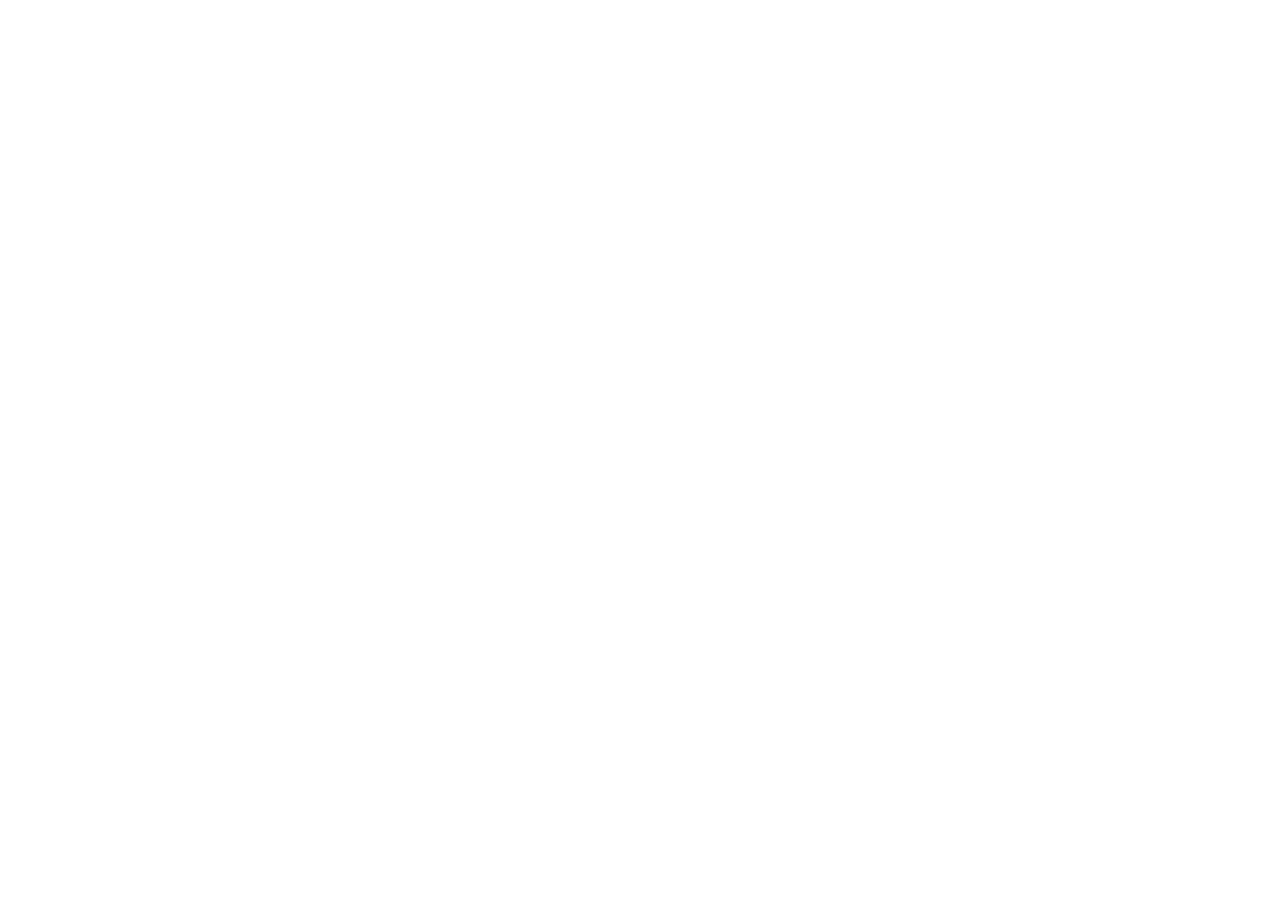
==== index.html @ 11ad14fa "modified" ====
<!DOCTYPE html>
<html lang="en">
<head>
    <meta charset="UTF-8">
    <meta name="viewport" content="width=device-width, initial-scale=1.0">
    <title>Document</title>
    <script src="17_callbackFunction.js"></script>
</head>
<body>
    
</body>
</html>
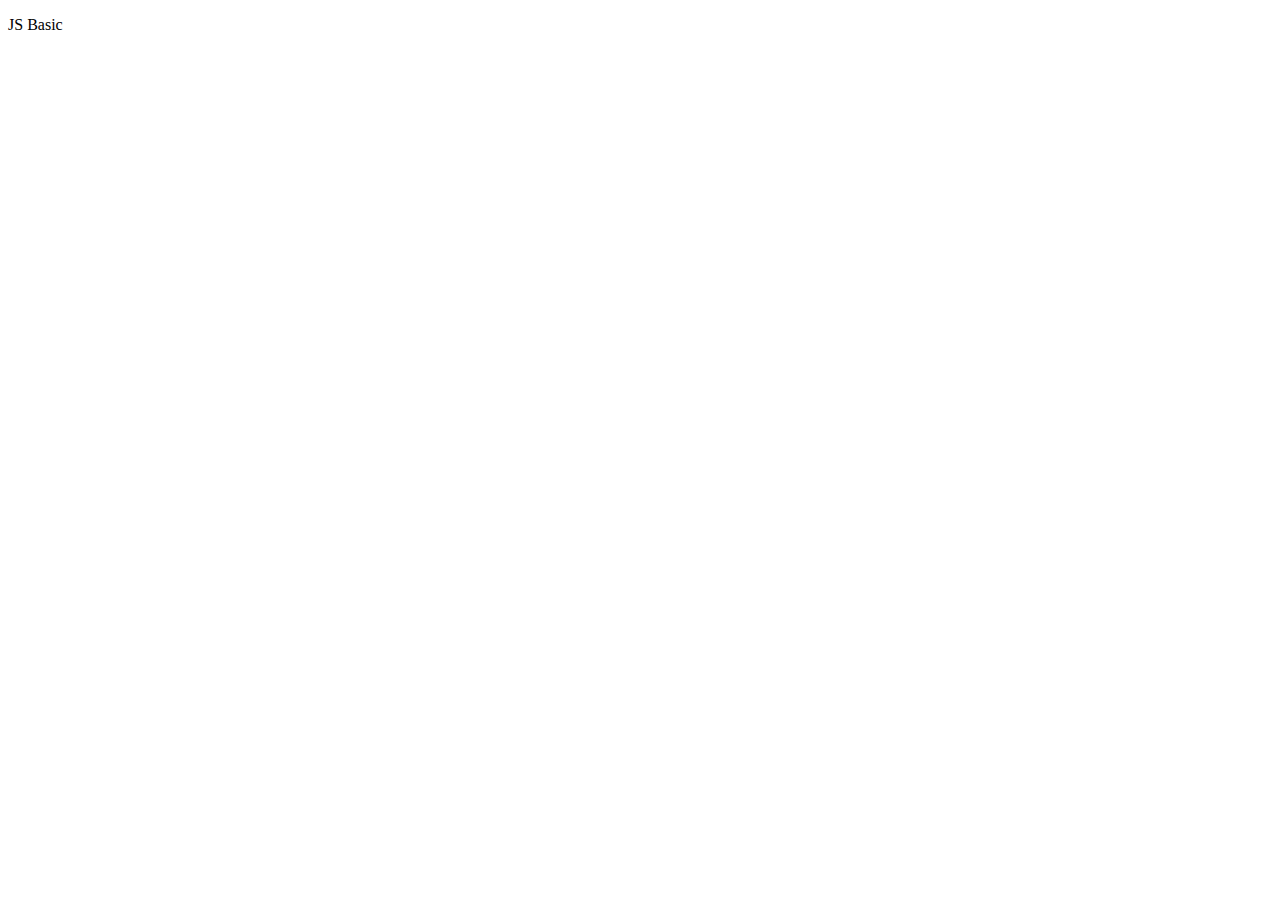
==== commit 97e27ada: "modified" ====
--- a/index.html
+++ b/index.html
@@ -7,6 +7,6 @@
     <script src="17_callbackFunction.js"></script>
 </head>
 <body>
-    
+    <p>JS Basic</p>
 </body>
 </html>